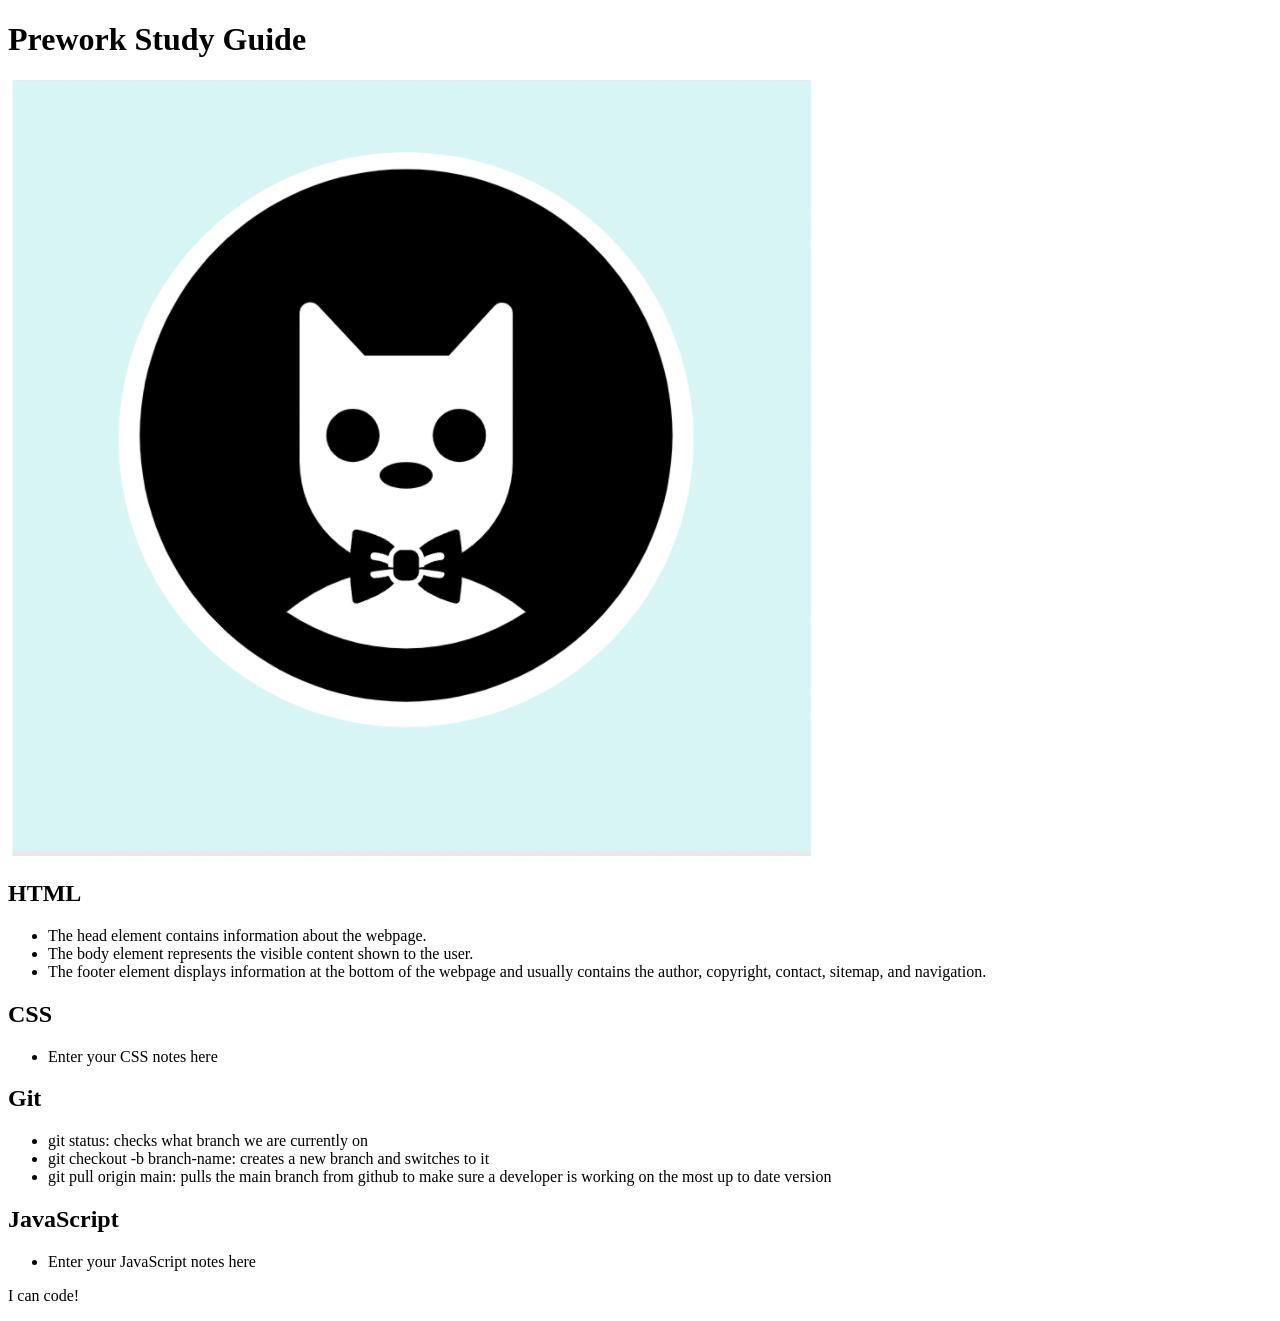
==== prework-study-guide/index.html @ dd6a2204 "added code to HTML file" ====
<!DOCTYPE html>
<html lang="en">
  <head>
    <meta charset="UTF-8" />
    <meta http-equiv="X-UA-Compatible" content="IE=edge" />
    <meta name="viewport" content="width=device-width, initial-scale=1.0" />
    <title>Prework Study Guide</title>
  </head>
  <body>
    <header id="top">
      <h1>Prework Study Guide</h1>
      <img src="./assets/bowtie-cat.png" alt="Profile image of cat wearing a bow tie." />
    </header>
    <main>
      <section class="card" id="html-section">
        <h2>HTML</h2>
        <ul>
          <li>The head element contains information about the webpage.</li>
          <li>The body element represents the visible content shown to the user.</li>
          <li>The footer element displays information at the bottom of the webpage and usually contains the author, copyright, contact, sitemap, and navigation.</li>
        </ul>
      </section>
   
      <section class="card" id="css-section">
        <h2>CSS</h2>
        <ul>
          <li>Enter your CSS notes here</li>
        </ul>
      </section>
   
      <section class="card" id="git-section">
        <h2>Git</h2>
        <ul>
          <li>git status: checks what branch we are currently on</li>
          <li>git checkout -b branch-name: creates a new branch and switches to it</li>
          <li>git pull origin main: pulls the main branch from github to make sure a developer is working on the most up to date version</li>
        </ul>
      </section>
   
      <section class="card" id="javascript-section">
        <h2>JavaScript</h2>
        <ul>
          <li>Enter your JavaScript notes here</li>
        </ul>
      </section>
    </main>

    <footer>
      <p>I can code!</p>
    </footer>
  </body>
</html>
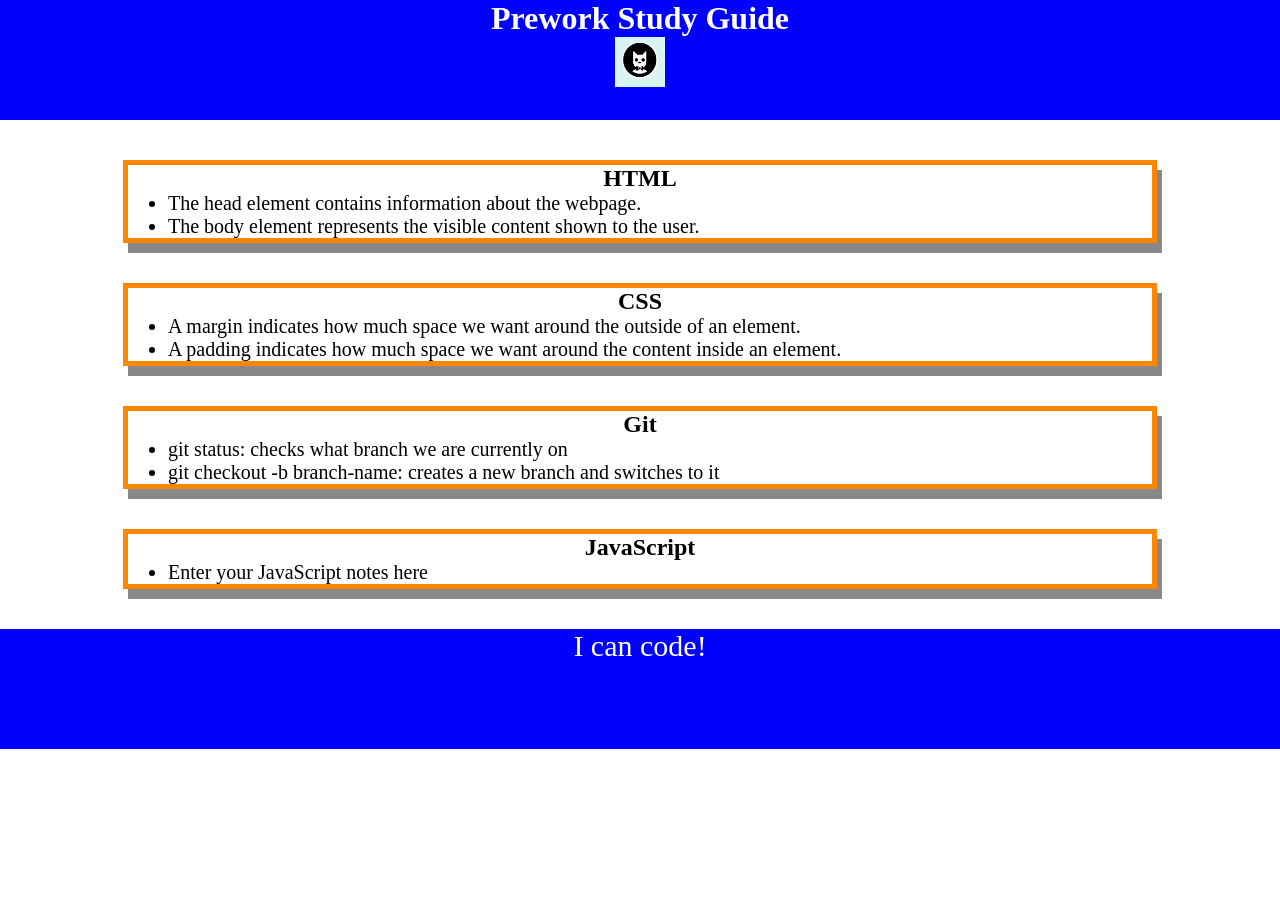
==== commit df7db510: "added CSS to project" ====
--- a/prework-study-guide/index.html
+++ b/prework-study-guide/index.html
@@ -4,6 +4,7 @@
     <meta charset="UTF-8" />
     <meta http-equiv="X-UA-Compatible" content="IE=edge" />
     <meta name="viewport" content="width=device-width, initial-scale=1.0" />
+    <link rel="stylesheet" href="./assets/style.css">
     <title>Prework Study Guide</title>
   </head>
   <body>
@@ -13,35 +14,34 @@
     </header>
     <main>
       <section class="card" id="html-section">
-        <h2>HTML</h2>
-        <ul>
-          <li>The head element contains information about the webpage.</li>
-          <li>The body element represents the visible content shown to the user.</li>
-          <li>The footer element displays information at the bottom of the webpage and usually contains the author, copyright, contact, sitemap, and navigation.</li>
-        </ul>
-      </section>
-   
-      <section class="card" id="css-section">
-        <h2>CSS</h2>
-        <ul>
-          <li>Enter your CSS notes here</li>
-        </ul>
-      </section>
-   
-      <section class="card" id="git-section">
-        <h2>Git</h2>
-        <ul>
-          <li>git status: checks what branch we are currently on</li>
-          <li>git checkout -b branch-name: creates a new branch and switches to it</li>
-          <li>git pull origin main: pulls the main branch from github to make sure a developer is working on the most up to date version</li>
-        </ul>
-      </section>
-   
-      <section class="card" id="javascript-section">
-        <h2>JavaScript</h2>
-        <ul>
-          <li>Enter your JavaScript notes here</li>
-        </ul>
+          <h2>HTML</h2>
+          <ul>
+            <li>The head element contains information about the webpage.</li>
+            <li>The body element represents the visible content shown to the user.</li>
+          </ul>
+        </section>
+  
+        <section class="card" id="css-section">
+          <h2>CSS</h2>
+          <ul>
+            <li>A margin indicates how much space we want around the outside of an element.</li>
+            <li>A padding indicates how much space we want around the content inside an element.</li>
+          </ul>
+        </section>
+  
+        <section class="card" id="git-section">
+          <h2>Git</h2>
+          <ul>
+            <li>git status: checks what branch we are currently on</li>
+            <li>git checkout -b branch-name: creates a new branch and switches to it</li>
+          </ul>
+        </section>
+  
+        <section class="card" id="javascript-section">
+          <h2>JavaScript</h2>
+          <ul>
+            <li>Enter your JavaScript notes here</li>
+          </ul>
       </section>
     </main>
 
--- a/prework-study-guide/assets/style.css
+++ b/prework-study-guide/assets/style.css
@@ -0,0 +1,42 @@
+    * {
+    margin: 0;
+    padding: 0;
+   }
+   
+   header,
+   footer {
+    width: 100%;
+    height: 120px;
+    background-color: blue;
+    color: white;
+   }
+   
+   h1,
+   h2 {
+    text-align: center;
+   }
+   
+   img {
+    display: block;
+    height: 50px;
+    width: 50px;
+    margin-left: auto;
+    margin-right: auto;
+   }
+   
+   ul {
+    padding-left: 40px;
+    font-size: 20px;
+   }
+   
+   p {
+    text-align: center;
+    font-size: 30px;
+   }
+
+   .card {
+    width: 80%;
+    margin: 40px auto;
+    border: 5px solid #FF8700;
+    box-shadow: 5px 10px #888888;
+  }
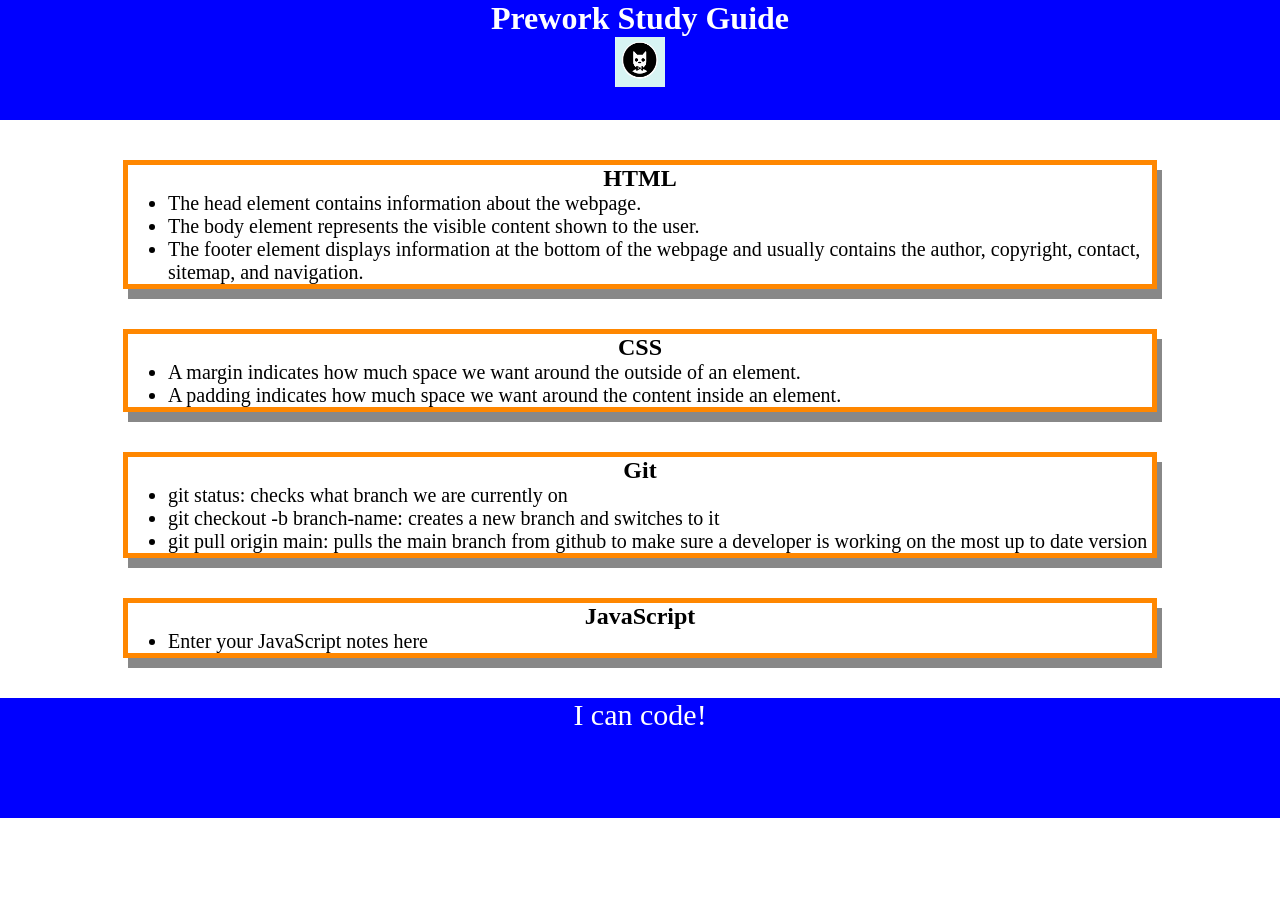
==== commit a2223ea8: "added CSS to project" ====
--- a/prework-study-guide/index.html
+++ b/prework-study-guide/index.html
@@ -14,34 +14,35 @@
     </header>
     <main>
       <section class="card" id="html-section">
-          <h2>HTML</h2>
-          <ul>
-            <li>The head element contains information about the webpage.</li>
-            <li>The body element represents the visible content shown to the user.</li>
-          </ul>
-        </section>
-  
-        <section class="card" id="css-section">
-          <h2>CSS</h2>
-          <ul>
-            <li>A margin indicates how much space we want around the outside of an element.</li>
-            <li>A padding indicates how much space we want around the content inside an element.</li>
-          </ul>
-        </section>
-  
-        <section class="card" id="git-section">
-          <h2>Git</h2>
-          <ul>
-            <li>git status: checks what branch we are currently on</li>
-            <li>git checkout -b branch-name: creates a new branch and switches to it</li>
-          </ul>
-        </section>
-  
-        <section class="card" id="javascript-section">
-          <h2>JavaScript</h2>
-          <ul>
-            <li>Enter your JavaScript notes here</li>
-          </ul>
+        <h2>HTML</h2>
+        <ul>
+          <li>The head element contains information about the webpage.</li>
+          <li>The body element represents the visible content shown to the user.</li>
+          <li>The footer element displays information at the bottom of the webpage and usually contains the author, copyright, contact, sitemap, and navigation.</li>
+        </ul>
+      </section>
+   
+      <section class="card" id="css-section">
+        <h2>CSS</h2>
+        <ul>
+          <li>A margin indicates how much space we want around the outside of an element.</li>
+          <li>A padding indicates how much space we want around the content inside an element.</li>        </ul>
+      </section>
+   
+      <section class="card" id="git-section">
+        <h2>Git</h2>
+        <ul>
+          <li>git status: checks what branch we are currently on</li>
+          <li>git checkout -b branch-name: creates a new branch and switches to it</li>
+          <li>git pull origin main: pulls the main branch from github to make sure a developer is working on the most up to date version</li>
+        </ul>
+      </section>
+   
+      <section class="card" id="javascript-section">
+        <h2>JavaScript</h2>
+        <ul>
+          <li>Enter your JavaScript notes here</li>
+        </ul>
       </section>
     </main>
 
@@ -49,4 +50,4 @@
       <p>I can code!</p>
     </footer>
   </body>
-</html>
+</html>
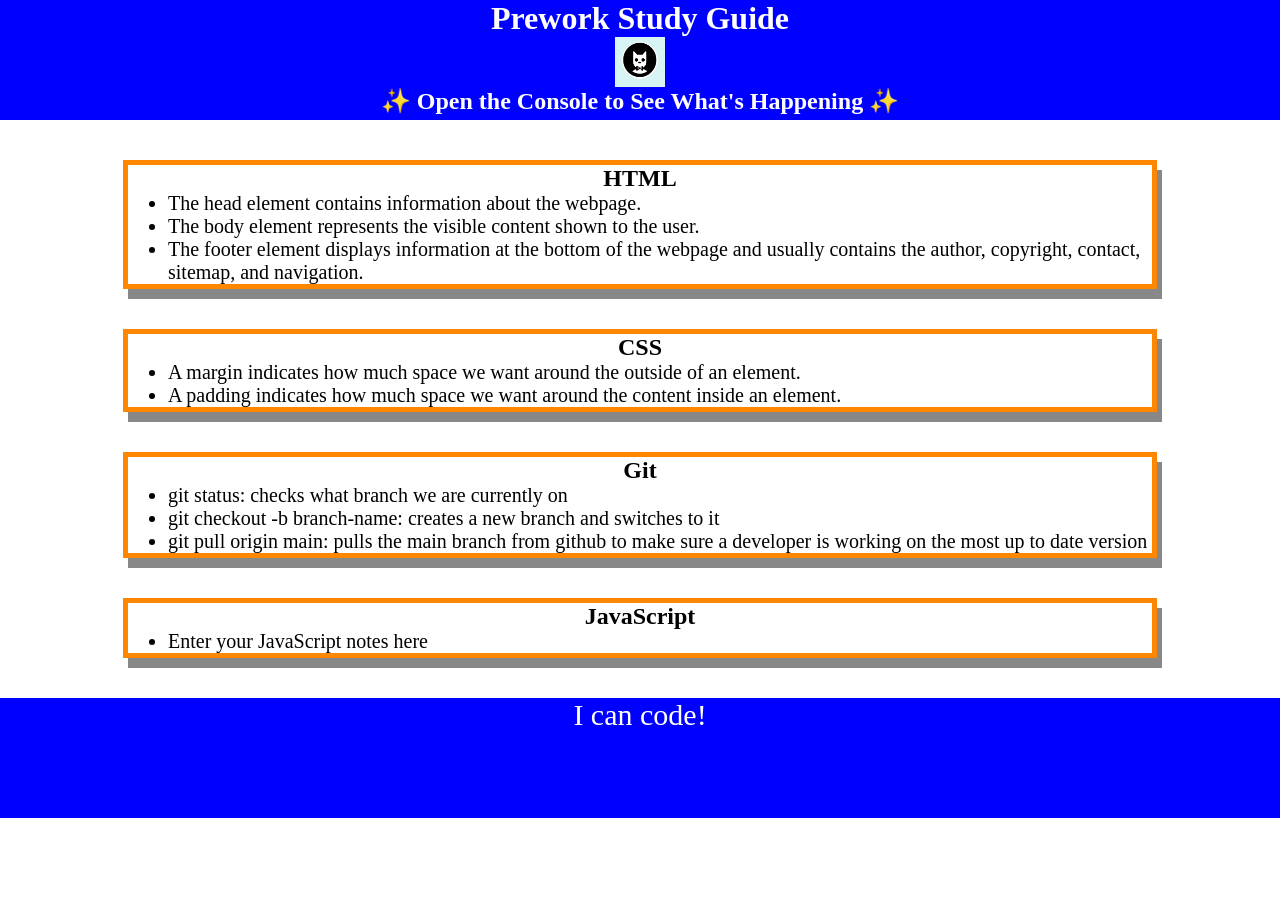
==== commit b88b65e9: "added js topics" ====
--- a/prework-study-guide/index.html
+++ b/prework-study-guide/index.html
@@ -1,3 +1,4 @@
+
 <!DOCTYPE html>
 <html lang="en">
   <head>
@@ -11,6 +12,7 @@
     <header id="top">
       <h1>Prework Study Guide</h1>
       <img src="./assets/bowtie-cat.png" alt="Profile image of cat wearing a bow tie." />
+      <h2>✨ Open the Console to See What's Happening ✨</h2>
     </header>
     <main>
       <section class="card" id="html-section">
@@ -26,7 +28,8 @@
         <h2>CSS</h2>
         <ul>
           <li>A margin indicates how much space we want around the outside of an element.</li>
-          <li>A padding indicates how much space we want around the content inside an element.</li>        </ul>
+          <li>A padding indicates how much space we want around the content inside an element.</li>        
+        </ul>
       </section>
    
       <section class="card" id="git-section">
@@ -49,5 +52,6 @@
     <footer>
       <p>I can code!</p>
     </footer>
+    <script src="./assets/script.js"></script>
   </body>
 </html>
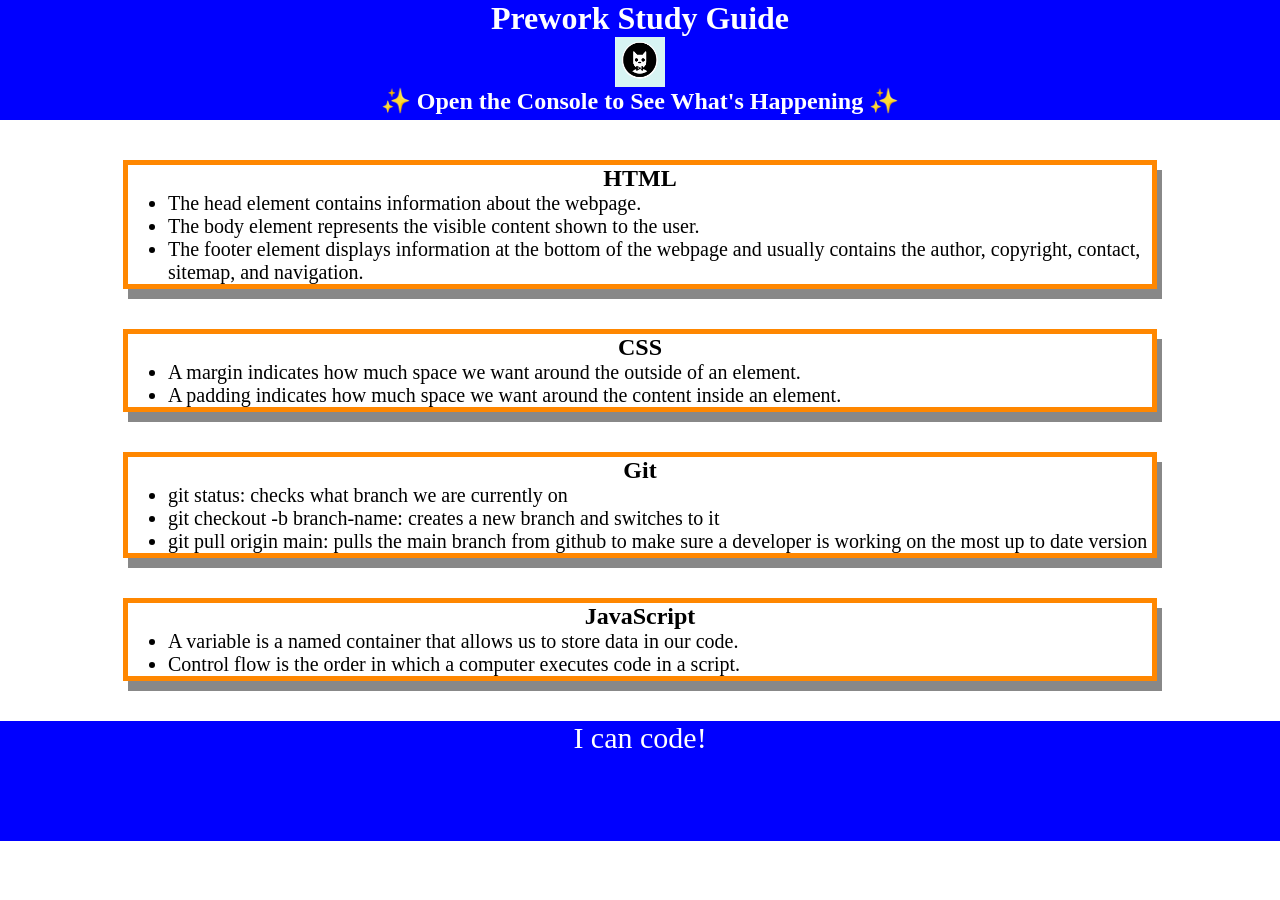
==== commit 78eaf50a: "added js functions" ====
--- a/prework-study-guide/index.html
+++ b/prework-study-guide/index.html
@@ -44,7 +44,8 @@
       <section class="card" id="javascript-section">
         <h2>JavaScript</h2>
         <ul>
-          <li>Enter your JavaScript notes here</li>
+          <li>A variable is a named container that allows us to store data in our code.</li>
+          <li>Control flow is the order in which a computer executes code in a script.</li>
         </ul>
       </section>
     </main>
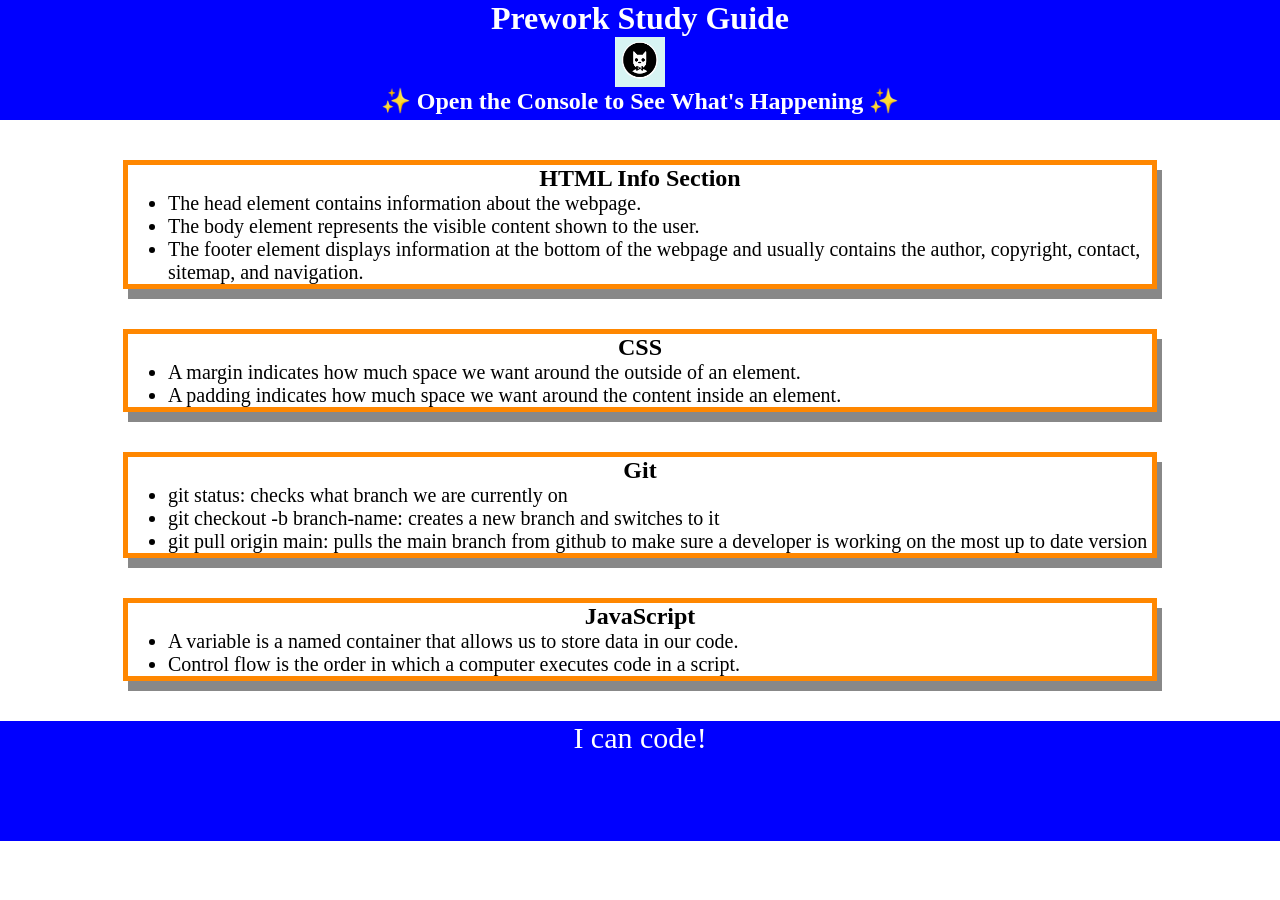
==== commit b4917afd: "changed header" ====
--- a/prework-study-guide/index.html
+++ b/prework-study-guide/index.html
@@ -16,7 +16,7 @@
     </header>
     <main>
       <section class="card" id="html-section">
-        <h2>HTML</h2>
+        <h2>HTML Info Section</h2>
         <ul>
           <li>The head element contains information about the webpage.</li>
           <li>The body element represents the visible content shown to the user.</li>
